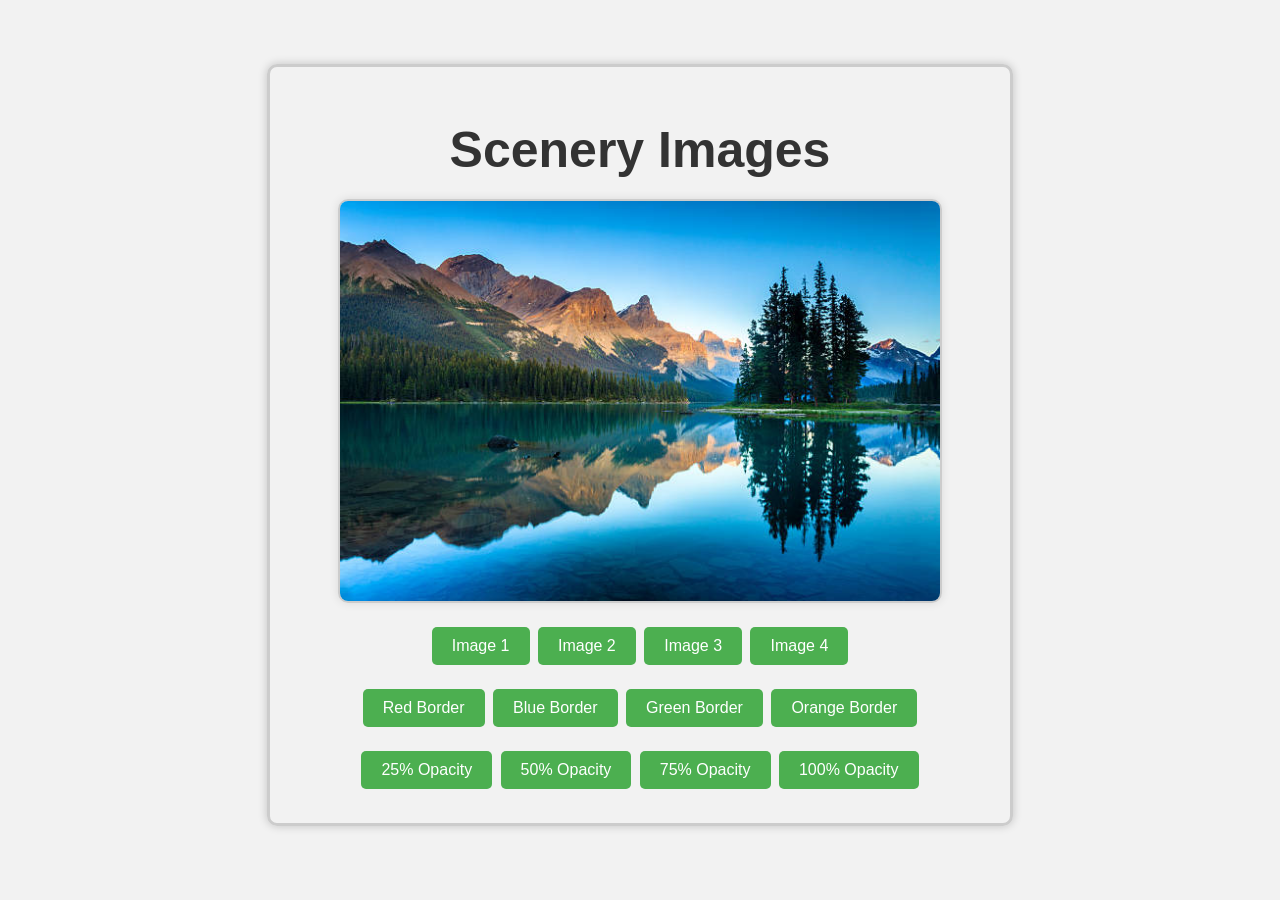
==== Change_Image_and_Border/index.html @ 5e9452fe "push" ====
<!DOCTYPE html>
<html lang="en">
  <head>
    <meta charset="UTF-8" />
    <meta name="viewport" content="width=device-width, initial-scale=1.0" />
    <title>Practice1</title>
    <link rel="stylesheet" href="style.css">
  </head>
  <body>
    <h1>Scenery Images</h1>
    <p>
      <img src="images/pic1.jpg" alt="" id="main_image" />
    </p>
    <p>
      <button type="button" onclick="change_image('main_image','pic1')">
        Image 1
      </button>
      <button type="button" onclick="change_image('main_image','pic2')">
        Image 2
      </button>
      <button type="button" onclick="change_image('main_image','pic3')">
        Image 3
      </button>
      <button type="button" onclick="change_image('main_image','pic4')">
        Image 4
      </button>
    </p>
    <p>
      <button type="button" onclick="change_border('main_image','red')">
        Red Border
      </button>
      <button type="button" onclick="change_border('main_image','blue')">
        Blue Border
      </button>
      <button type="button" onclick="change_border('main_image','green')">
        Green Border
      </button>
      <button type="button" onclick="change_border('main_image','orange')">
        Orange Border
      </button>
    </p>
    <p>
      <button type="button" onclick="change_opacity('main_image',0.25)">
        25% Opacity
      </button>
      <button type="button" onclick="change_opacity('main_image',0.5)">
        50% Opacity
      </button>
      <button type="button" onclick="change_opacity('main_image',0.75)">
        75% Opacity
      </button>
      <button type="button" onclick="change_opacity('main_image',1.0)">
        100% Opacity
      </button>
    </p>
    <script src="script.js"></script>
  </body>
</html>
---- Change_Image_and_Border/style.css ----
body {
  text-align: center;
  font-family: Arial, sans-serif;
  margin: 20px;
  background-color: #f2f2f2;
  border: 3px solid #ccc;
  padding: 20px;
  border-radius: 10px;
  box-shadow: 0 0 10px rgba(0, 0, 0, 0.2);
  width: 700px;
  margin-left: auto;
  margin-right: auto;
  margin-top: 5%;
}
h1 {
  color: #333;
  font-size: 50px;
  margin-bottom: 20px;
}
p {
  margin-bottom: 10px;
}
button {
  background-color: #4caf50;
  border: none;
  color: white;
  padding: 10px 20px;
  text-align: center;
  text-decoration: none;
  display: inline-block;
  font-size: 16px;
  margin: 4px 2px;
  cursor: pointer;
  border-radius: 5px;
}
img {
  width: 600px;
  height: auto;
  border: 2px solid #ccc;
  border-radius: 10px;
  box-shadow: 0 0 10px rgba(0, 0, 0, 0.1);
}
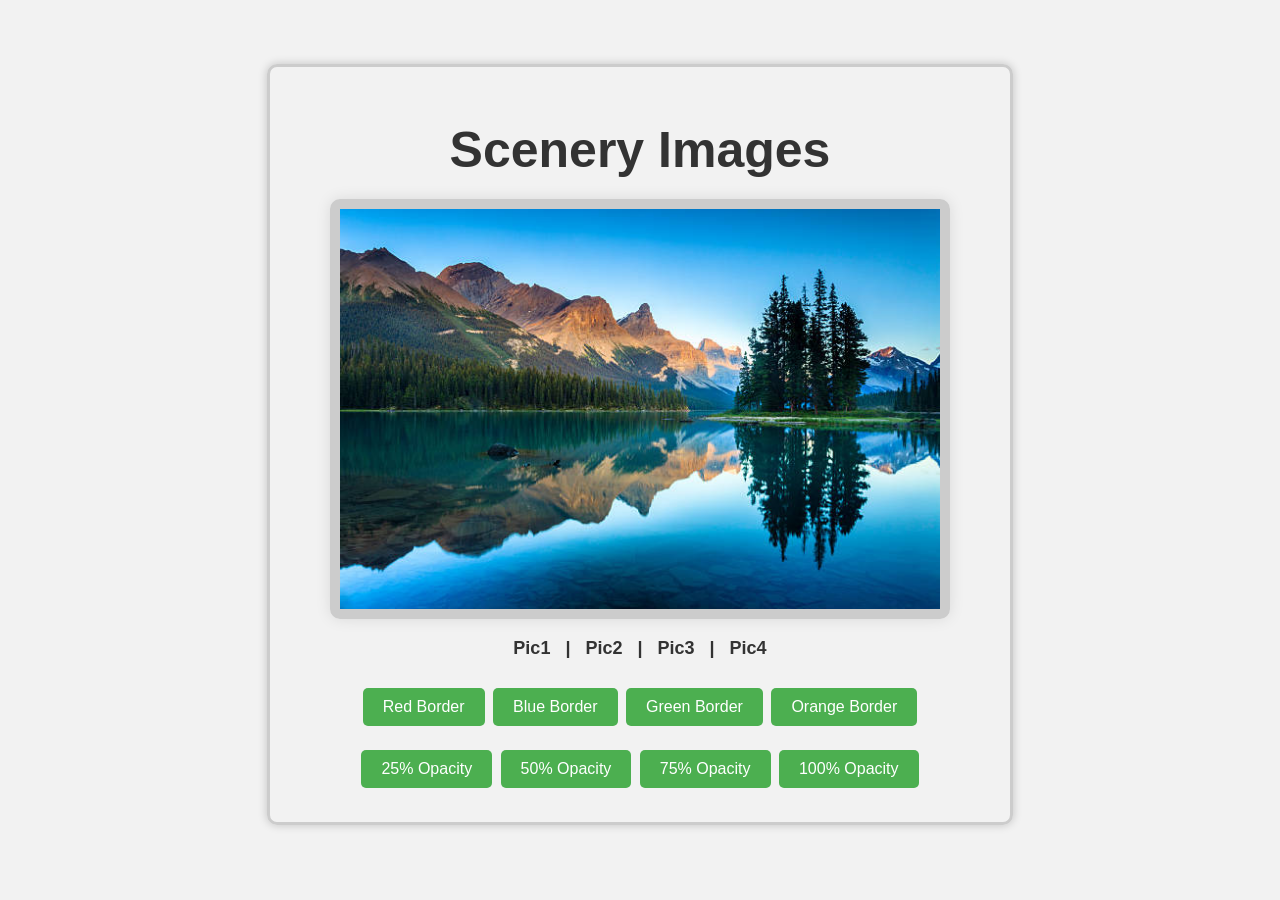
==== commit 11cf2dd6: "push" ====
--- a/Change_Image_and_Border/index.html
+++ b/Change_Image_and_Border/index.html
@@ -1,55 +1,47 @@
-<!DOCTYPE html>
+<!doctype html>
 <html lang="en">
   <head>
     <meta charset="UTF-8" />
     <meta name="viewport" content="width=device-width, initial-scale=1.0" />
     <title>Practice1</title>
-    <link rel="stylesheet" href="style.css">
+    <link rel="stylesheet" href="style.css" />
   </head>
   <body>
     <h1>Scenery Images</h1>
     <p>
       <img src="images/pic1.jpg" alt="" id="main_image" />
     </p>
-    <p>
-      <button type="button" onclick="change_image('main_image','pic1')">
-        Image 1
-      </button>
-      <button type="button" onclick="change_image('main_image','pic2')">
-        Image 2
-      </button>
-      <button type="button" onclick="change_image('main_image','pic3')">
-        Image 3
-      </button>
-      <button type="button" onclick="change_image('main_image','pic4')">
-        Image 4
-      </button>
+    <p class="image-links">
+      <span onclick="change_image('main_image', 'pic1')">Pic1</span> |
+      <span onclick="change_image('main_image', 'pic2')">Pic2</span> |
+      <span onclick="change_image('main_image', 'pic3')">Pic3</span> |
+      <span onclick="change_image('main_image', 'pic4')">Pic4</span>
     </p>
     <p>
-      <button type="button" onclick="change_border('main_image','red')">
+      <button type="button" onclick="change_border('main_image', 'red')">
         Red Border
       </button>
-      <button type="button" onclick="change_border('main_image','blue')">
+      <button type="button" onclick="change_border('main_image', 'blue')">
         Blue Border
       </button>
-      <button type="button" onclick="change_border('main_image','green')">
+      <button type="button" onclick="change_border('main_image', 'green')">
         Green Border
       </button>
-      <button type="button" onclick="change_border('main_image','orange')">
+      <button type="button" onclick="change_border('main_image', 'orange')">
         Orange Border
       </button>
     </p>
     <p>
-      <button type="button" onclick="change_opacity('main_image',0.25)">
+      <button type="button" onclick="change_opacity('main_image', 0.25)">
         25% Opacity
       </button>
-      <button type="button" onclick="change_opacity('main_image',0.5)">
+      <button type="button" onclick="change_opacity('main_image', 0.5)">
         50% Opacity
       </button>
-      <button type="button" onclick="change_opacity('main_image',0.75)">
+      <button type="button" onclick="change_opacity('main_image', 0.75)">
         75% Opacity
       </button>
-      <button type="button" onclick="change_opacity('main_image',1.0)">
+      <button type="button" onclick="change_opacity('main_image', 1.0)">
         100% Opacity
       </button>
     </p>
--- a/Change_Image_and_Border/style.css
+++ b/Change_Image_and_Border/style.css
@@ -12,14 +12,41 @@
   margin-right: auto;
   margin-top: 5%;
 }
+
 h1 {
   color: #333;
   font-size: 50px;
   margin-bottom: 20px;
+  transition: color 0.3s; /* Smooth color change for border updates */
 }
+
 p {
   margin-bottom: 10px;
 }
+
+/* Styles for the "Pic1 | Pic2" text links */
+.image-links {
+  font-size: 18px;
+  font-weight: bold;
+  color: #333;
+  margin-top: 15px;
+  margin-bottom: 25px;
+}
+
+.image-links span {
+  cursor: pointer; /* Changes mouse to hand icon */
+  padding: 0 10px;
+  transition:
+    color 0.2s,
+    text-decoration 0.2s;
+}
+
+.image-links span:hover {
+  color: #2196f3; /* Modern blue hover color */
+  text-decoration: underline;
+}
+
+/* Updated Button Styles for Opacity and Borders */
 button {
   background-color: #4caf50;
   border: none;
@@ -30,13 +57,30 @@
   display: inline-block;
   font-size: 16px;
   margin: 4px 2px;
-  cursor: pointer;
+  cursor: pointer; /* Ensures pointer hand appears on buttons */
   border-radius: 5px;
+  transition:
+    background-color 0.2s,
+    transform 0.1s;
 }
+
+button:hover {
+  background-color: #45a049;
+  transform: translateY(-1px); /* Slight lift effect */
+}
+
+button:active {
+  transform: translateY(0);
+}
+
+/* Image Styles */
 img {
   width: 600px;
   height: auto;
-  border: 2px solid #ccc;
+  border: 10px solid #ccc; /* Thicker default border */
   border-radius: 10px;
-  box-shadow: 0 0 10px rgba(0, 0, 0, 0.1);
+  box-shadow: 0 0 15px rgba(0, 0, 0, 0.1);
+  transition:
+    opacity 0.3s,
+    border-color 0.3s; /* Smooth transition for JS changes */
 }
